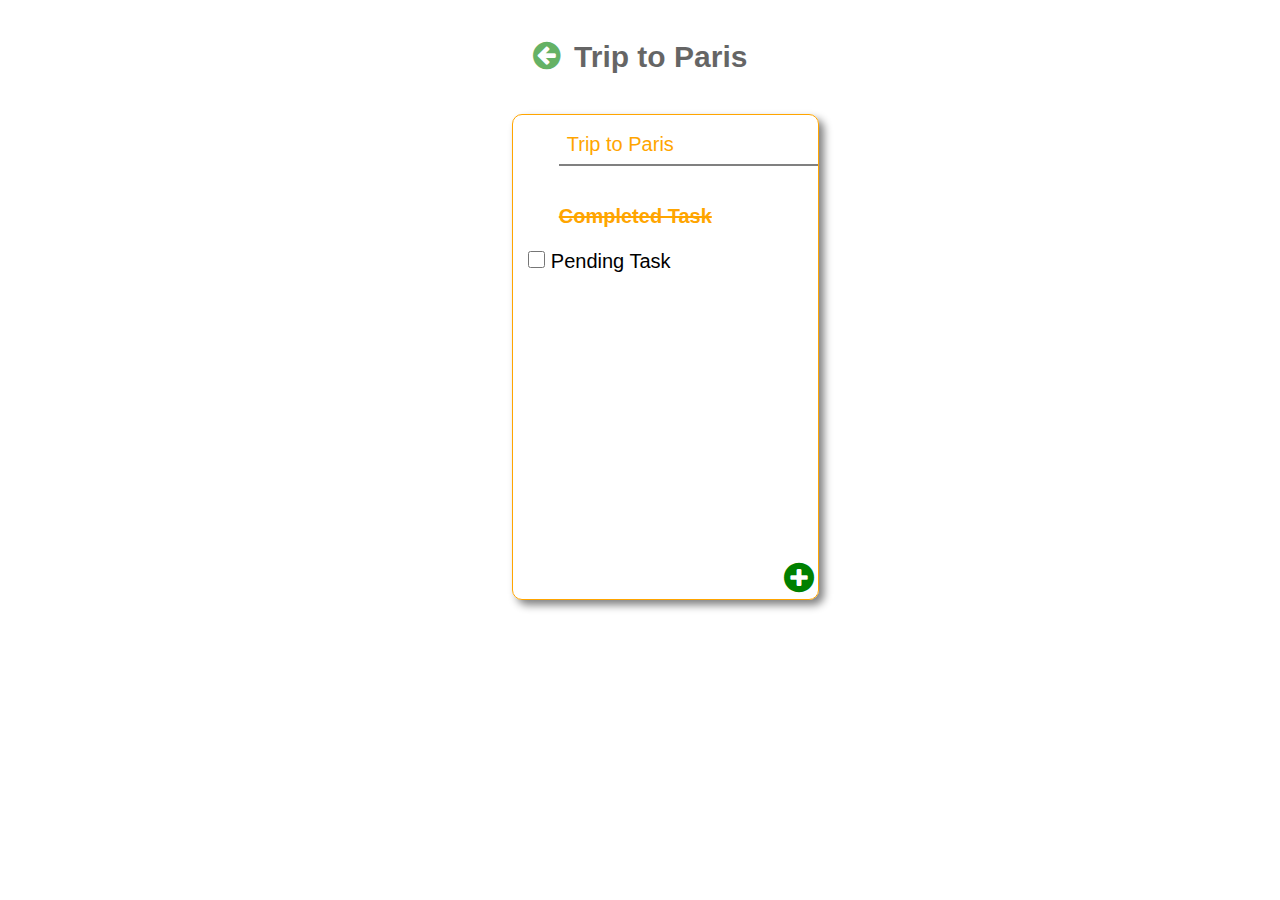
==== to-do(Page-2).html @ 11a660a0 "commit" ====
<!DOCTYPE html>
<html lang="en">
<head>
    <meta charset="UTF-8">
    <meta http-equiv="X-UA-Compatible" content="IE=edge">
    <meta name="viewport" content="width=device-width, initial-scale=1.0">
    <link rel="stylesheet" href="to-do.css">
    <link rel="icon" href="./todo.png">
    <link rel="stylesheet" href="https://cdnjs.cloudflare.com/ajax/libs/font-awesome/4.7.0/css/font-awesome.min.css">
    <title>To-Do (Page-2)</title>
</head>
<body>
    <div class="page2-upper-cont1"><a class="arrow-link" href="index.html" target="_blank">
        <div class="page2-back-arrow">
        <i class="fa fa-arrow-circle-left" style="font-size:32px;color:green"></i>
        <span class="page2-back-arrow-text">Trip to Paris</span>
        </div></a>
    </div>

    <div class="page2-lower-cont">
        <div class="page2-card">
            <p class="page2-card-head">Trip to Paris</p>
            <p class="page2-card-body">Completed Task</p>
            <form action="" class="page2-card-check">
                <input type="checkbox" name="check" id="page2-check">
                <label for="page2-check">Pending Task</label>
            </form>
            <div class="page2-card-plus-circle"> <a href="to-do(Page-4).html" target="_blank">
                <i class="fa fa-plus-circle" style="font-size:35px;color: green"></i></a>
            </div>
        </div> 
    </div> 
</body>
</html>
---- to-do.css ----
*{
    margin: 0;
    padding: 0; 
    box-sizing: border-box; 
    font-family: Arial, Helvetica, sans-serif;
}

/* Page-1 */
.upper-container{
    width: 50%; 
    height: 20%; 
    margin: 50px auto; 
    position: relative; 
    padding: 30px;
}

.upper-container1{
    position: absolute; 
    left: 5px; 
    bottom: 0px;
}
#task{
    font-size: 40px; 
    font-weight: bold;
}
#lists{
    font-size: 40px; 
    color: grey; 
    opacity: 0.5;
}

.upper-container2{
    position: absolute; 
    right: 5px; 
    bottom: 0px;
}
#addlist{
    margin-left: 8px; 
    font-size: 30px; 
    opacity: 0.5;
}

/* For Cards */
.card{
    width: 15%; 
    height: 50vh; 
    position: relative; 
    border: 1.5px solid orange; 
    box-shadow: 5px 5px 8px gray; 
    border-radius: 10px; 
    margin-top: 4px;
}
.card-head{
    width: 85%; 
    border-bottom: 2px solid gray; 
    position: absolute; left: 15%; 
    margin-top: 10px; 
    padding: 8px; 
    color: orange; 
    font-size: 20px;
}
.card-body{
    width: 85%; 
    margin-top: 90px; 
    position: absolute; 
    left: 15%; 
    text-decoration: line-through; 
    color: orange; 
    font-size: 20px; 
    font-weight: bold;
}
.card-check{
    margin-top: 135px; 
    position: absolute; 
    left: 5%; 
    font-size: 20px;
}
#check{
    height: 17px; 
    width: 17px;
}
.flex{
    display: flex;
    justify-content: space-evenly; 
    margin: auto;
    flex-wrap: wrap;
}

/* Page-2 */
.page2-upper-cont1{
    text-align: center; 
    margin-top: 20px; 
    position: relative;
}
.page2-back-arrow{
    text-align: center; 
    margin-top: 40px;
}
.page2-back-arrow-text{
    font-size: 30px; 
    font-weight: 750;
    margin-left: 10px;
}

.page2-lower-cont{
    position: relative; 
}
.page2-card{
    width: 24%; 
    height: 54vh; 
    position: absolute; 
    left: 40%;
    border: 1.5px solid orange; 
    box-shadow: 5px 5px 8px gray; 
    border-radius: 10px; 
    margin-top: 40px;
}
.page2-card-head{
    width: 85%; 
    border-bottom: 2px solid gray; 
    position: absolute; left: 15%; 
    margin-top: 10px; 
    padding: 8px; 
    color: orange; 
    font-size: 20px;
}
.page2-card-body{
    width: 85%; 
    margin-top: 90px; 
    position: absolute; 
    left: 15%; 
    text-decoration: line-through; 
    color: orange; 
    font-size: 20px; 
    font-weight: bold;
}
.page2-card-check{
    margin-top: 135px; 
    position: absolute; 
    left: 5%; 
    font-size: 20px;
}
#page2-check{
    height: 17px; 
    width: 17px;
}  
.page2-card-plus-circle{
    position: absolute; 
    right: 4px; 
    bottom: 4px;
}

/* Page-1-Link */
a.heading-link{
    text-decoration: none; 
    color: orange;
}
a.heading-link:hover{
    color: green;
}
a.heading-link:active{
    color: red;
}
a.addlist-link{
    text-decoration: none; 
    color: grey;
}
a.addlist-link:hover{
    color: green;
}
a.addlist-link:active{
    color: red;
}
/* Page-2-Link */
a.arrow-link{
    text-decoration: none; 
    color: black; 
    opacity: 0.6;
}
a.arrow-link:hover{
    color: grey;
}

/* Page-3 & Page-4 for filter */
.not-show{
    filter: blur(6px);
    -webkit-filter: blur(5px);
}

/* Page-3 & Page-4 for Pop-Up */
.pop-up-card-page-4{
    position: absolute;
    left: 37%;
    bottom: 50%;
    border: 1.5px solid orange;
    border-radius: 10px;
    box-shadow: 4px 7px 8px grey;
    width: 25%;
    height: 25%;
    background-color: white;
}
.pop-up-card-page-3{
    position: absolute;
    left: 37%;
    bottom: 50%;
    border: 1.5px solid orange;
    border-radius: 10px;
    box-shadow: 4px 7px 8px grey;
    width: 25%;
    height: 25%;
    background-color: white;
}
.pop-up-head{
    text-align: center;
    padding: 5px;
    color: orange;
    margin-top: 15px;
    font-size: 15px;
}
.pop-up-textbox{
    text-align: center;
    width: 80%;
    margin: 20px;
    margin-left: 30px;
    padding: 5px;
    border: 1px solid orange;
    border-radius: 4px;
}
.pop-up-button{
    background-color: orange;
    width: 22%;
    height: 18%;
    color: white;
    margin-left: 133px;
    border: 0px;
    border-radius: 20px;
    padding: 10px;
    padding-bottom: 24px;
}

/* For Responsive Design */

@media screen and (min-width: 360px) and (max-width: 845px){
    #addlist{
        display:none;
    }
    .upper-container2{
        right:0;
    }
    .card-head{
        border-bottom: none;
        position: absolute;
        left:5%;
        color: grey;
    }
    .card-body{
        display: none;
    }
    .card-check{
        display: none;
    }
    .card{
        width: 80vw;
        height: 10vh;
        margin-top: 25px;
    }
    a.heading-link{
        color: grey;
    }
    .upper-container{
        width: 80%;
    }
    #p-circle{
        font-size: 50px;;
    }

    /* Page-2 */
    .page2-upper-cont1::before{
        display: none;
    }
    .page2-upper-cont1::after{
        display: none; 
    }
    .page2-card{
        width: 60%;
        position: absolute;
        left:20%;
    }
    .pop-up-card-page-3{
        position: absolute;
        top: 35%;
        left:10%;
        width:75%;
    }
    .pop-up-button{
        margin-left: 100px;
    }
    .pop-up-card-page-4{
        position: absolute;
        top: 35%;
        left:10%;
        width:75%;
    }
}
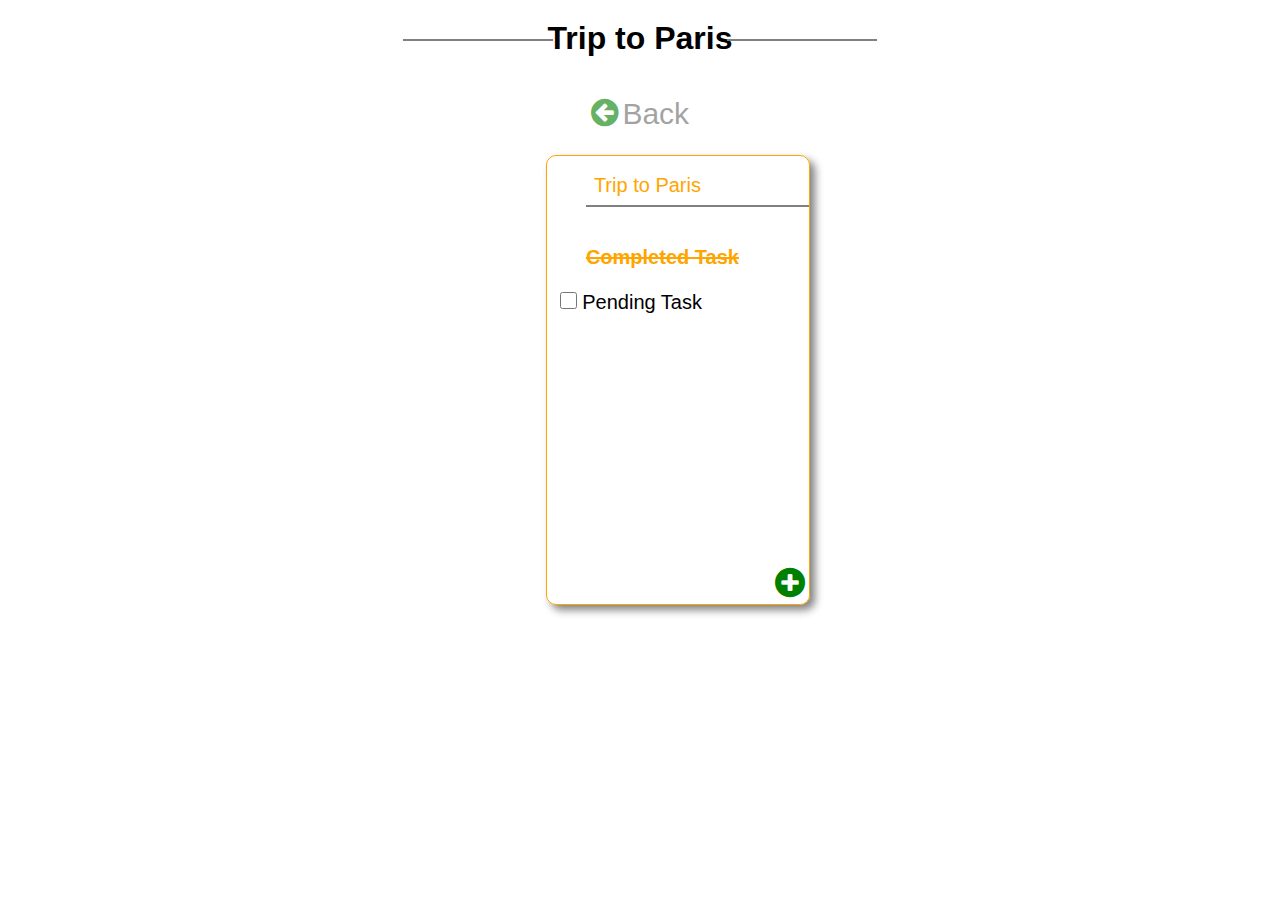
==== commit c5138bb0: "update" ====
--- a/to-do(Page-2).html
+++ b/to-do(Page-2).html
@@ -10,20 +10,24 @@
     <title>To-Do (Page-2)</title>
 </head>
 <body>
-    <div class="page2-upper-cont1"><a class="arrow-link" href="index.html" target="_blank">
+    <div class="page2-upper-cont1">
+        <h1>Trip to Paris</h1>
+    </div>
+
+    <div class="page2-upper-cont2"><a class="arrow-link" href="index.html" target="_blank">
         <div class="page2-back-arrow">
         <i class="fa fa-arrow-circle-left" style="font-size:32px;color:green"></i>
-        <span class="page2-back-arrow-text">Trip to Paris</span>
+        <span class="page2-back-arrow-text">Back</span>
         </div></a>
     </div>
 
     <div class="page2-lower-cont">
-        <div class="page2-card">
-            <p class="page2-card-head">Trip to Paris</p>
-            <p class="page2-card-body">Completed Task</p>
-            <form action="" class="page2-card-check">
-                <input type="checkbox" name="check" id="page2-check">
-                <label for="page2-check">Pending Task</label>
+        <div class="card page2-card-align">
+            <p class="card-head">Trip to Paris</p>
+            <p class="card-body">Completed Task</p>
+            <form action="" class="card-check">
+                <input type="checkbox" name="check" id="check">
+                <label for="check">Pending Task</label>
             </form>
             <div class="page2-card-plus-circle"> <a href="to-do(Page-4).html" target="_blank">
                 <i class="fa fa-plus-circle" style="font-size:35px;color: green"></i></a>
--- a/to-do.css
+++ b/to-do.css
@@ -1,171 +1,42 @@
 
-*{
-    margin: 0;
-    padding: 0; 
-    box-sizing: border-box; 
-    font-family: Arial, Helvetica, sans-serif;
-}
+*{margin: 0; padding: 0; box-sizing: border-box; font-family: Arial, Helvetica, sans-serif;}
 
 /* Page-1 */
-.upper-container{
-    width: 50%; 
-    height: 20%; 
-    margin: 50px auto; 
-    position: relative; 
-    padding: 30px;
-}
+.upper-container{width: 50%; height: 20%; margin: 50px auto; position: relative; padding: 30px;}
 
-.upper-container1{
-    position: absolute; 
-    left: 5px; 
-    bottom: 0px;
-}
-#task{
-    font-size: 40px; 
-    font-weight: bold;
-}
-#lists{
-    font-size: 40px; 
-    color: grey; 
-    opacity: 0.5;
-}
+.upper-container1{position: absolute; left: 5px; bottom: 0px;}
+#task{font-size: 40px; font-weight: bold;}
+#lists{font-size: 40px; color: grey; opacity: 0.5;}
 
-.upper-container2{
-    position: absolute; 
-    right: 5px; 
-    bottom: 0px;
-}
-#addlist{
-    margin-left: 8px; 
-    font-size: 30px; 
-    opacity: 0.5;
-}
+.upper-container2{position: absolute; right: 5px; bottom: 0px;}
+#addlist{margin-left: 8px; font-size: 30px; opacity: 0.5;}
 
 /* For Cards */
-.card{
-    width: 15%; 
-    height: 50vh; 
-    position: relative; 
-    border: 1.5px solid orange; 
-    box-shadow: 5px 5px 8px gray; 
-    border-radius: 10px; 
-    margin-top: 4px;
-}
-.card-head{
-    width: 85%; 
-    border-bottom: 2px solid gray; 
-    position: absolute; left: 15%; 
-    margin-top: 10px; 
-    padding: 8px; 
-    color: orange; 
-    font-size: 20px;
-}
-.card-body{
-    width: 85%; 
-    margin-top: 90px; 
-    position: absolute; 
-    left: 15%; 
-    text-decoration: line-through; 
-    color: orange; 
-    font-size: 20px; 
-    font-weight: bold;
-}
-.card-check{
-    margin-top: 135px; 
-    position: absolute; 
-    left: 5%; 
-    font-size: 20px;
-}
-#check{
-    height: 17px; 
-    width: 17px;
-}
-.flex{
-    display: flex;
-    justify-content: space-evenly; 
-    margin: auto;
-    flex-wrap: wrap;
-}
+.card{width: 30%; height: 50vh; position: relative; border: 1.5px solid orange; box-shadow: 5px 5px 8px gray; border-radius: 10px; margin-top: 4px;}
+.card-head{width: 85%; border-bottom: 2px solid gray; position: absolute; left: 15%; margin-top: 10px; padding: 8px; color: orange; font-size: 20px;}
+.card-body{width: 85%; margin-top: 90px; position: absolute; left: 15%; text-decoration: line-through; color: orange; font-size: 20px; font-weight: bold;}
+.card-check{margin-top: 135px; position: absolute; left: 5%; font-size: 20px;}
+#check{height: 17px; width: 17px;}
+.flex{display: flex; justify-content: space-between; width: 55%;  height: 20%;  margin: 50px auto;  padding: 25px;}
 
 /* Page-2 */
-.page2-upper-cont1{
-    text-align: center; 
-    margin-top: 20px; 
-    position: relative;
-}
-.page2-back-arrow{
-    text-align: center; 
-    margin-top: 40px;
-}
-.page2-back-arrow-text{
-    font-size: 30px; 
-    font-weight: 750;
-    margin-left: 10px;
-}
+.page2-upper-cont1{text-align: center; margin-top: 20px; position: relative;}
+.page2-upper-cont1::before{content: ""; display: block; width: 150px; height: 2px; background-color: grey; position: absolute; left: 31.5%; top:50%;}
+.page2-upper-cont1::after{content: ""; display: block; width: 150px; height: 2px; background-color: grey; position: absolute; right: 31.5%; top:50%;}
 
-.page2-lower-cont{
-    position: relative; 
-}
-.page2-card{
-    width: 24%; 
-    height: 54vh; 
-    position: absolute; 
-    left: 40%;
-    border: 1.5px solid orange; 
-    box-shadow: 5px 5px 8px gray; 
-    border-radius: 10px; 
-    margin-top: 40px;
-}
-.page2-card-head{
-    width: 85%; 
-    border-bottom: 2px solid gray; 
-    position: absolute; left: 15%; 
-    margin-top: 10px; 
-    padding: 8px; 
-    color: orange; 
-    font-size: 20px;
-}
-.page2-card-body{
-    width: 85%; 
-    margin-top: 90px; 
-    position: absolute; 
-    left: 15%; 
-    text-decoration: line-through; 
-    color: orange; 
-    font-size: 20px; 
-    font-weight: bold;
-}
-.page2-card-check{
-    margin-top: 135px; 
-    position: absolute; 
-    left: 5%; 
-    font-size: 20px;
-}
-#page2-check{
-    height: 17px; 
-    width: 17px;
-}  
-.page2-card-plus-circle{
-    position: absolute; 
-    right: 4px; 
-    bottom: 4px;
-}
+.page2-back-arrow{text-align: center; margin-top: 40px;}
+.page2-back-arrow-text{font-size: 30px; opacity: 0.6;}
+
+.page2-lower-cont{width: 880px;  height: 30%;  position: relative; padding: 20px; } 
+.page2-card-align{position: absolute; left: 62%;}
+.page2-card-plus-circle{position: absolute; right: 4px; bottom: 4px;}
 
 /* Page-1-Link */
-a.heading-link{
-    text-decoration: none; 
-    color: orange;
-}
-a.heading-link:hover{
-    color: green;
-}
-a.heading-link:active{
-    color: red;
-}
-a.addlist-link{
-    text-decoration: none; 
-    color: grey;
-}
+a.heading-link{text-decoration: none; color: orange;}
+a.heading-link:hover{color: green;}
+a.heading-link:active{color: red;}
+
+a.addlist-link{text-decoration: none; color: grey;}
 a.addlist-link:hover{
     color: green;
 }
@@ -173,18 +44,12 @@
     color: red;
 }
 /* Page-2-Link */
-a.arrow-link{
-    text-decoration: none; 
-    color: black; 
-    opacity: 0.6;
-}
-a.arrow-link:hover{
-    color: grey;
-}
+a.arrow-link{text-decoration: none; color: black; opacity: 0.6;}
+a.arrow-link:hover{color: grey;}
 
 /* Page-3 & Page-4 for filter */
 .not-show{
-    filter: blur(6px);
+    filter: blur(5px);
     -webkit-filter: blur(5px);
 }
 
@@ -192,7 +57,6 @@
 .pop-up-card-page-4{
     position: absolute;
     left: 37%;
-    bottom: 50%;
     border: 1.5px solid orange;
     border-radius: 10px;
     box-shadow: 4px 7px 8px grey;
@@ -238,69 +102,3 @@
     padding: 10px;
     padding-bottom: 24px;
 }
-
-/* For Responsive Design */
-
-@media screen and (min-width: 360px) and (max-width: 845px){
-    #addlist{
-        display:none;
-    }
-    .upper-container2{
-        right:0;
-    }
-    .card-head{
-        border-bottom: none;
-        position: absolute;
-        left:5%;
-        color: grey;
-    }
-    .card-body{
-        display: none;
-    }
-    .card-check{
-        display: none;
-    }
-    .card{
-        width: 80vw;
-        height: 10vh;
-        margin-top: 25px;
-    }
-    a.heading-link{
-        color: grey;
-    }
-    .upper-container{
-        width: 80%;
-    }
-    #p-circle{
-        font-size: 50px;;
-    }
-
-    /* Page-2 */
-    .page2-upper-cont1::before{
-        display: none;
-    }
-    .page2-upper-cont1::after{
-        display: none; 
-    }
-    .page2-card{
-        width: 60%;
-        position: absolute;
-        left:20%;
-    }
-    .pop-up-card-page-3{
-        position: absolute;
-        top: 35%;
-        left:10%;
-        width:75%;
-    }
-    .pop-up-button{
-        margin-left: 100px;
-    }
-    .pop-up-card-page-4{
-        position: absolute;
-        top: 35%;
-        left:10%;
-        width:75%;
-    }
-}
-    
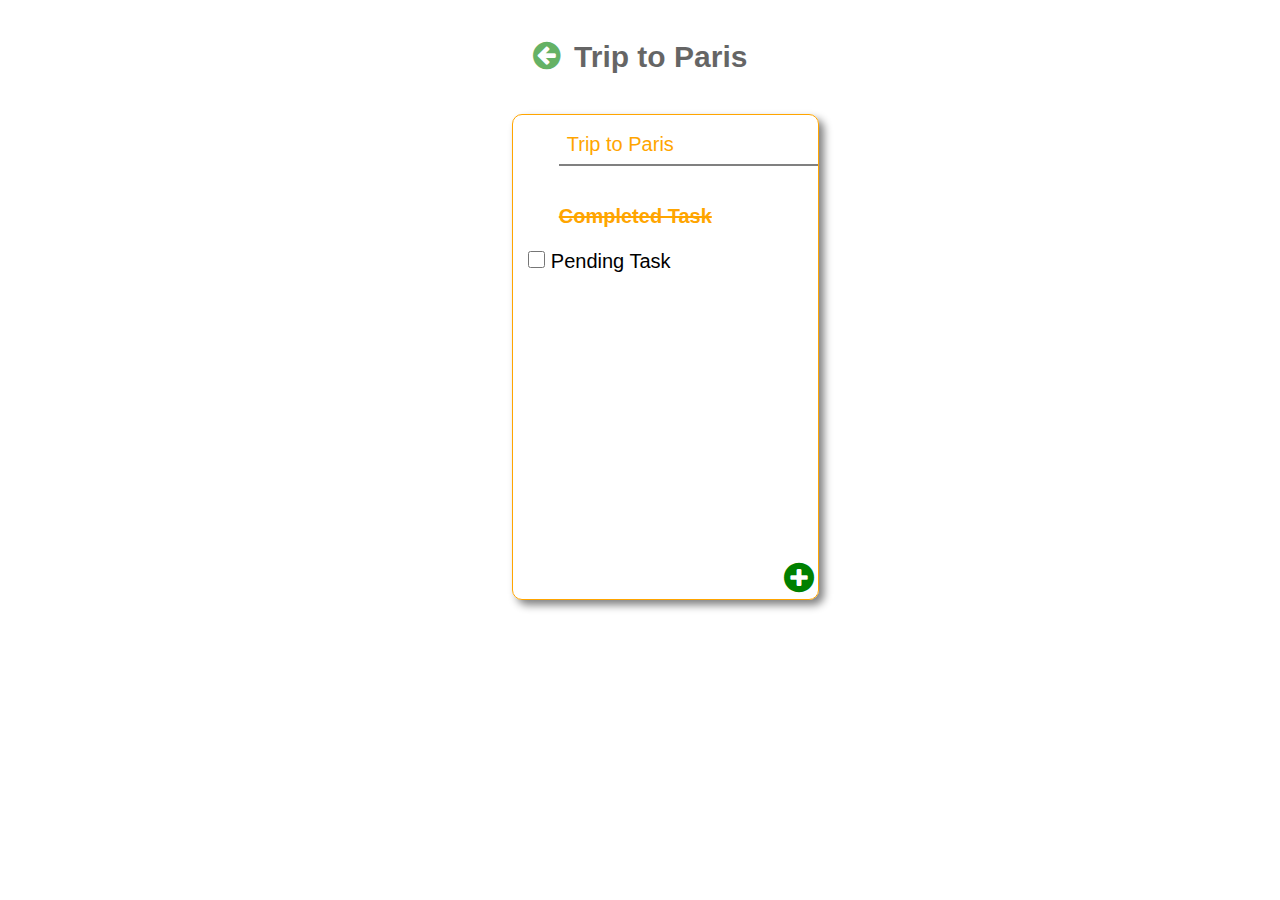
==== commit b351601a: "commit" ====
--- a/to-do(Page-2).html
+++ b/to-do(Page-2).html
@@ -10,24 +10,20 @@
     <title>To-Do (Page-2)</title>
 </head>
 <body>
-    <div class="page2-upper-cont1">
-        <h1>Trip to Paris</h1>
-    </div>
-
-    <div class="page2-upper-cont2"><a class="arrow-link" href="index.html" target="_blank">
+    <div class="page2-upper-cont1"><a class="arrow-link" href="index.html" target="_blank">
         <div class="page2-back-arrow">
         <i class="fa fa-arrow-circle-left" style="font-size:32px;color:green"></i>
-        <span class="page2-back-arrow-text">Back</span>
+        <span class="page2-back-arrow-text">Trip to Paris</span>
         </div></a>
     </div>
 
     <div class="page2-lower-cont">
-        <div class="card page2-card-align">
-            <p class="card-head">Trip to Paris</p>
-            <p class="card-body">Completed Task</p>
-            <form action="" class="card-check">
-                <input type="checkbox" name="check" id="check">
-                <label for="check">Pending Task</label>
+        <div class="page2-card">
+            <p class="page2-card-head">Trip to Paris</p>
+            <p class="page2-card-body">Completed Task</p>
+            <form action="" class="page2-card-check">
+                <input type="checkbox" name="check" id="page2-check">
+                <label for="page2-check">Pending Task</label>
             </form>
             <div class="page2-card-plus-circle"> <a href="to-do(Page-4).html" target="_blank">
                 <i class="fa fa-plus-circle" style="font-size:35px;color: green"></i></a>
--- a/to-do.css
+++ b/to-do.css
@@ -1,42 +1,171 @@
 
-*{margin: 0; padding: 0; box-sizing: border-box; font-family: Arial, Helvetica, sans-serif;}
+*{
+    margin: 0;
+    padding: 0; 
+    box-sizing: border-box; 
+    font-family: Arial, Helvetica, sans-serif;
+}
 
 /* Page-1 */
-.upper-container{width: 50%; height: 20%; margin: 50px auto; position: relative; padding: 30px;}
-
-.upper-container1{position: absolute; left: 5px; bottom: 0px;}
-#task{font-size: 40px; font-weight: bold;}
-#lists{font-size: 40px; color: grey; opacity: 0.5;}
-
-.upper-container2{position: absolute; right: 5px; bottom: 0px;}
-#addlist{margin-left: 8px; font-size: 30px; opacity: 0.5;}
+.upper-container{
+    width: 50%; 
+    height: 20%; 
+    margin: 50px auto; 
+    position: relative; 
+    padding: 30px;
+}
+
+.upper-container1{
+    position: absolute; 
+    left: 5px; 
+    bottom: 0px;
+}
+#task{
+    font-size: 40px; 
+    font-weight: bold;
+}
+#lists{
+    font-size: 40px; 
+    color: grey; 
+    opacity: 0.5;
+}
+
+.upper-container2{
+    position: absolute; 
+    right: 5px; 
+    bottom: 0px;
+}
+#addlist{
+    margin-left: 8px; 
+    font-size: 30px; 
+    opacity: 0.5;
+}
 
 /* For Cards */
-.card{width: 30%; height: 50vh; position: relative; border: 1.5px solid orange; box-shadow: 5px 5px 8px gray; border-radius: 10px; margin-top: 4px;}
-.card-head{width: 85%; border-bottom: 2px solid gray; position: absolute; left: 15%; margin-top: 10px; padding: 8px; color: orange; font-size: 20px;}
-.card-body{width: 85%; margin-top: 90px; position: absolute; left: 15%; text-decoration: line-through; color: orange; font-size: 20px; font-weight: bold;}
-.card-check{margin-top: 135px; position: absolute; left: 5%; font-size: 20px;}
-#check{height: 17px; width: 17px;}
-.flex{display: flex; justify-content: space-between; width: 55%;  height: 20%;  margin: 50px auto;  padding: 25px;}
+.card{
+    width: 15%; 
+    height: 50vh; 
+    position: relative; 
+    border: 1.5px solid orange; 
+    box-shadow: 5px 5px 8px gray; 
+    border-radius: 10px; 
+    margin-top: 4px;
+}
+.card-head{
+    width: 85%; 
+    border-bottom: 2px solid gray; 
+    position: absolute; left: 15%; 
+    margin-top: 10px; 
+    padding: 8px; 
+    color: orange; 
+    font-size: 20px;
+}
+.card-body{
+    width: 85%; 
+    margin-top: 90px; 
+    position: absolute; 
+    left: 15%; 
+    text-decoration: line-through; 
+    color: orange; 
+    font-size: 20px; 
+    font-weight: bold;
+}
+.card-check{
+    margin-top: 135px; 
+    position: absolute; 
+    left: 5%; 
+    font-size: 20px;
+}
+#check{
+    height: 17px; 
+    width: 17px;
+}
+.flex{
+    display: flex;
+    justify-content: space-evenly; 
+    margin: auto;
+    flex-wrap: wrap;
+}
 
 /* Page-2 */
-.page2-upper-cont1{text-align: center; margin-top: 20px; position: relative;}
-.page2-upper-cont1::before{content: ""; display: block; width: 150px; height: 2px; background-color: grey; position: absolute; left: 31.5%; top:50%;}
-.page2-upper-cont1::after{content: ""; display: block; width: 150px; height: 2px; background-color: grey; position: absolute; right: 31.5%; top:50%;}
-
-.page2-back-arrow{text-align: center; margin-top: 40px;}
-.page2-back-arrow-text{font-size: 30px; opacity: 0.6;}
-
-.page2-lower-cont{width: 880px;  height: 30%;  position: relative; padding: 20px; } 
-.page2-card-align{position: absolute; left: 62%;}
-.page2-card-plus-circle{position: absolute; right: 4px; bottom: 4px;}
+.page2-upper-cont1{
+    text-align: center; 
+    margin-top: 20px; 
+    position: relative;
+}
+.page2-back-arrow{
+    text-align: center; 
+    margin-top: 40px;
+}
+.page2-back-arrow-text{
+    font-size: 30px; 
+    font-weight: 750;
+    margin-left: 10px;
+}
+
+.page2-lower-cont{
+    position: relative; 
+}
+.page2-card{
+    width: 24%; 
+    height: 54vh; 
+    position: absolute; 
+    left: 40%;
+    border: 1.5px solid orange; 
+    box-shadow: 5px 5px 8px gray; 
+    border-radius: 10px; 
+    margin-top: 40px;
+}
+.page2-card-head{
+    width: 85%; 
+    border-bottom: 2px solid gray; 
+    position: absolute; left: 15%; 
+    margin-top: 10px; 
+    padding: 8px; 
+    color: orange; 
+    font-size: 20px;
+}
+.page2-card-body{
+    width: 85%; 
+    margin-top: 90px; 
+    position: absolute; 
+    left: 15%; 
+    text-decoration: line-through; 
+    color: orange; 
+    font-size: 20px; 
+    font-weight: bold;
+}
+.page2-card-check{
+    margin-top: 135px; 
+    position: absolute; 
+    left: 5%; 
+    font-size: 20px;
+}
+#page2-check{
+    height: 17px; 
+    width: 17px;
+}  
+.page2-card-plus-circle{
+    position: absolute; 
+    right: 4px; 
+    bottom: 4px;
+}
 
 /* Page-1-Link */
-a.heading-link{text-decoration: none; color: orange;}
-a.heading-link:hover{color: green;}
-a.heading-link:active{color: red;}
-
-a.addlist-link{text-decoration: none; color: grey;}
+a.heading-link{
+    text-decoration: none; 
+    color: orange;
+}
+a.heading-link:hover{
+    color: green;
+}
+a.heading-link:active{
+    color: red;
+}
+a.addlist-link{
+    text-decoration: none; 
+    color: grey;
+}
 a.addlist-link:hover{
     color: green;
 }
@@ -44,12 +173,18 @@
     color: red;
 }
 /* Page-2-Link */
-a.arrow-link{text-decoration: none; color: black; opacity: 0.6;}
-a.arrow-link:hover{color: grey;}
+a.arrow-link{
+    text-decoration: none; 
+    color: black; 
+    opacity: 0.6;
+}
+a.arrow-link:hover{
+    color: grey;
+}
 
 /* Page-3 & Page-4 for filter */
 .not-show{
-    filter: blur(5px);
+    filter: blur(6px);
     -webkit-filter: blur(5px);
 }
 
@@ -57,6 +192,7 @@
 .pop-up-card-page-4{
     position: absolute;
     left: 37%;
+    bottom: 50%;
     border: 1.5px solid orange;
     border-radius: 10px;
     box-shadow: 4px 7px 8px grey;
@@ -102,3 +238,69 @@
     padding: 10px;
     padding-bottom: 24px;
 }
+
+/* For Responsive Design */
+
+@media screen and (min-width: 360px) and (max-width: 845px){
+    #addlist{
+        display:none;
+    }
+    .upper-container2{
+        right:0;
+    }
+    .card-head{
+        border-bottom: none;
+        position: absolute;
+        left:5%;
+        color: grey;
+    }
+    .card-body{
+        display: none;
+    }
+    .card-check{
+        display: none;
+    }
+    .card{
+        width: 80vw;
+        height: 10vh;
+        margin-top: 25px;
+    }
+    a.heading-link{
+        color: grey;
+    }
+    .upper-container{
+        width: 80%;
+    }
+    #p-circle{
+        font-size: 50px;;
+    }
+
+    /* Page-2 */
+    .page2-upper-cont1::before{
+        display: none;
+    }
+    .page2-upper-cont1::after{
+        display: none; 
+    }
+    .page2-card{
+        width: 60%;
+        position: absolute;
+        left:20%;
+    }
+    .pop-up-card-page-3{
+        position: absolute;
+        top: 35%;
+        left:10%;
+        width:75%;
+    }
+    .pop-up-button{
+        margin-left: 100px;
+    }
+    .pop-up-card-page-4{
+        position: absolute;
+        top: 35%;
+        left:10%;
+        width:75%;
+    }
+}
+    
